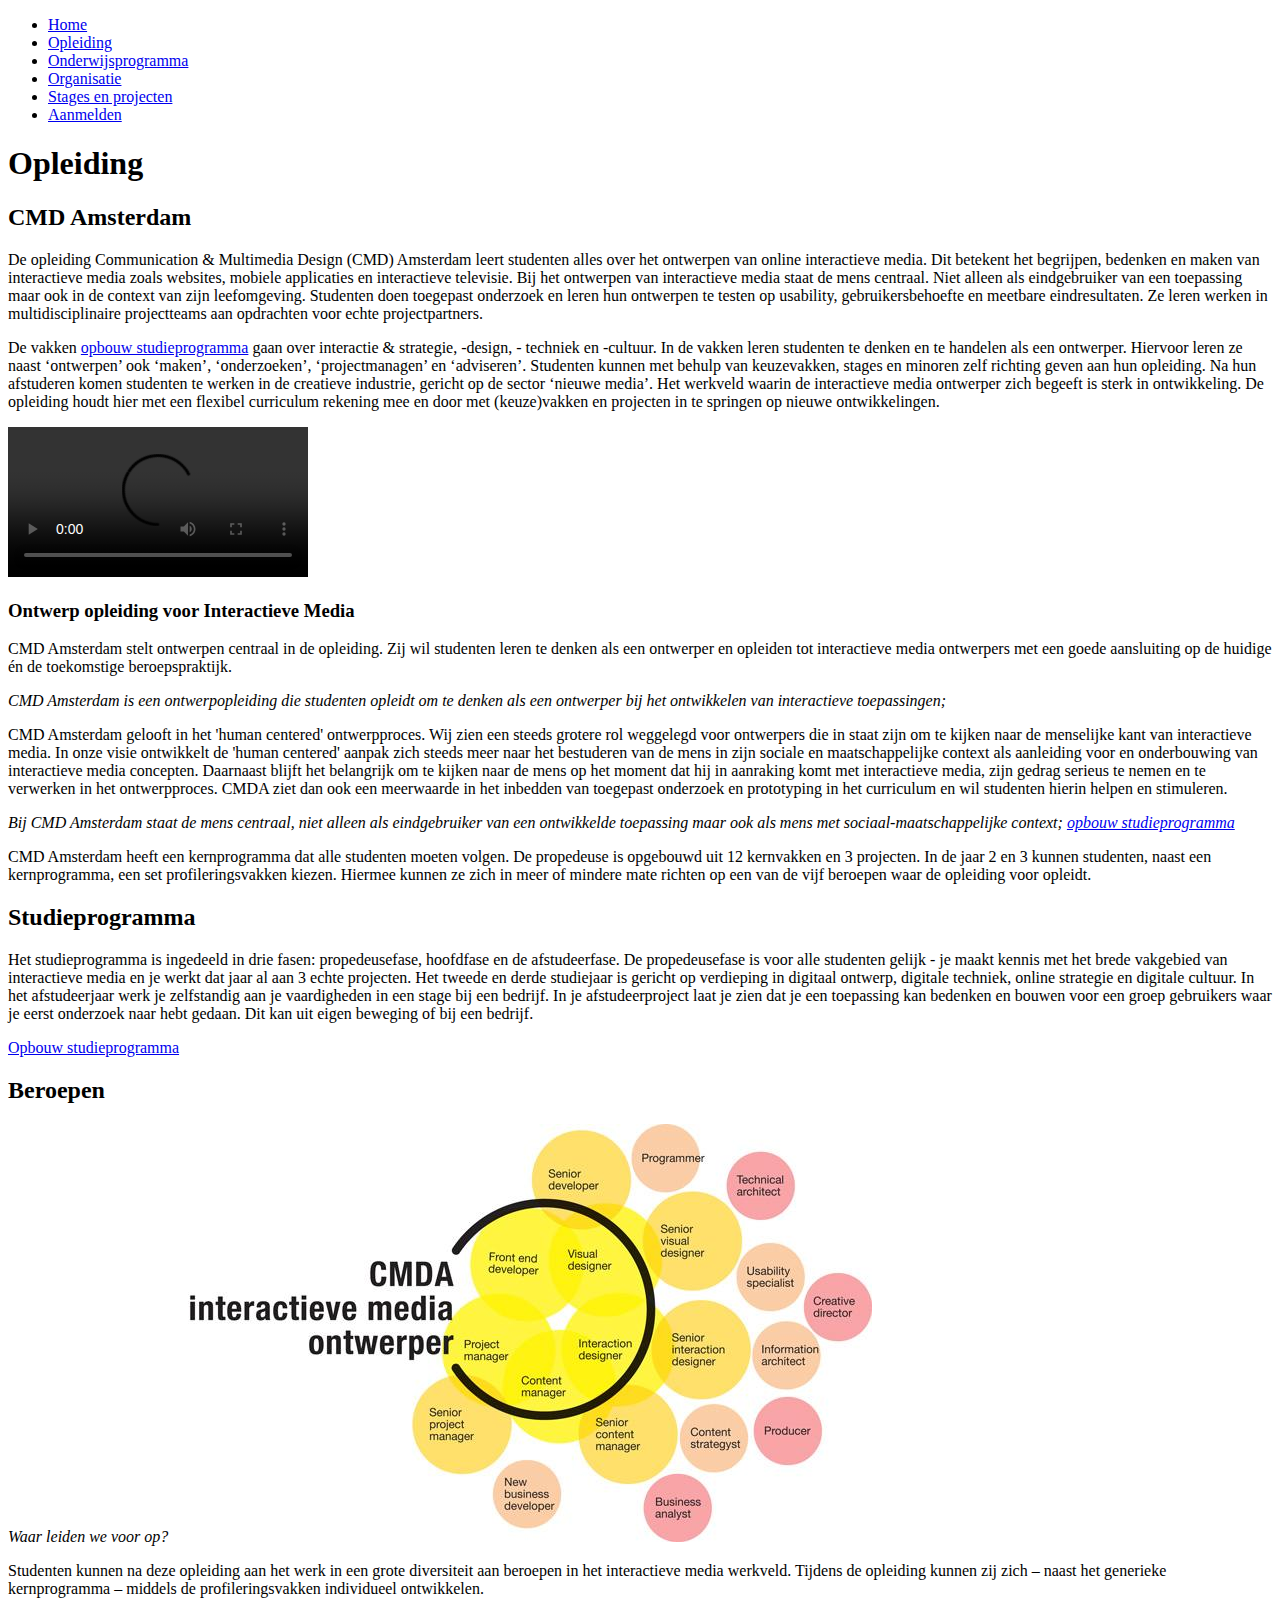
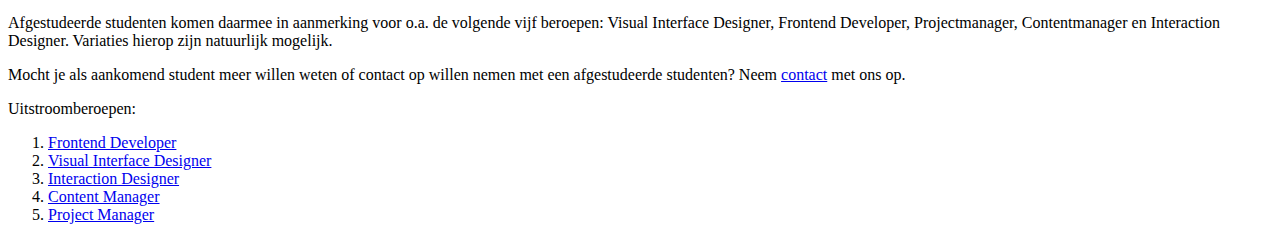
==== opdrachten/index.html @ a8aa3506 "Opdrachten bijgewerkt" ====
<!doctype HTML>

<html>
	<head>
		<meta charset="utf-8">
		<meta name="author" content="Leon Tor">
		<meta name="description" content="Opbouw van HTML5-elementen aan de hand van semantiek.">
		<meta name="keywords" content="Sjakie, Henk, Hans">
		<title>CMDA: opleiding</title>
	</head>
	<body>
		<header>
			<nav>
				<ul>
					<li>
						<a href="index.html">Home</a>
					</li>
					<li>
						<a href="#">Opleiding</a>
					</li>
					<li>
						<a href="#">Onderwijsprogramma</a>
					</li>
					<li>
						<a href="#">Organisatie</a>
					</li>
					<li>
						<a href="#">Stages en projecten</a>
					</li>
					<li>
						<a href="aanmelden.html">Aanmelden</a>
					</li>
				</ul>
			</nav>
		</header>
		<main>
			<article>
				<h1>Opleiding</h1>
				<h2>CMD Amsterdam</h2>
				<p>
					De opleiding Communication &amp; Multimedia Design (CMD) Amsterdam leert studenten alles over het ontwerpen van online interactieve media. Dit betekent het begrijpen, bedenken en maken van interactieve media zoals websites, mobiele applicaties en interactieve televisie. Bij het ontwerpen van interactieve media staat de mens centraal. Niet alleen als eindgebruiker van een toepassing maar ook in de context van zijn leefomgeving. Studenten doen toegepast onderzoek en leren hun ontwerpen te testen op usability, gebruikersbehoefte en meetbare eindresultaten. Ze leren werken in multidisciplinaire projectteams aan opdrachten voor echte projectpartners.
				</p>
				<p>
					De vakken <a href="#">opbouw studieprogramma</a> gaan over interactie &amp; strategie, -design, - techniek en -cultuur. In de vakken leren studenten te denken en te handelen als een ontwerper. Hiervoor leren ze naast ‘ontwerpen’ ook ‘maken’, ‘onderzoeken’, ‘projectmanagen’ en ‘adviseren’. Studenten kunnen met behulp van keuzevakken, stages en minoren zelf richting geven aan hun opleiding. Na hun afstuderen komen studenten te werken in de creatieve industrie, gericht op de sector ‘nieuwe media’. Het werkveld waarin de interactieve media ontwerper zich begeeft is sterk in ontwikkeling. De opleiding houdt hier met een flexibel curriculum rekening mee en door met (keuze)vakken en projecten in te springen op nieuwe ontwikkelingen.
				</p>
				<video id="sampleMovie" src="http://clips.vorwaerts-gmbh.de/big_buck_bunny.mp4" controls></video>
				<h3>Ontwerp opleiding voor Interactieve Media</h3>
				<p>
					CMD Amsterdam stelt ontwerpen centraal in de opleiding. Zij wil studenten leren te denken als een ontwerper en opleiden tot interactieve media ontwerpers met een goede aansluiting op de huidige &#233;n de toekomstige beroepspraktijk.
				</p>
				<p>
					<i>CMD Amsterdam is een ontwerpopleiding die studenten opleidt om te denken als een ontwerper bij het ontwikkelen van interactieve toepassingen;</i>
				</p>
				<p>
					CMD Amsterdam gelooft in het 'human centered' ontwerpproces. Wij zien een steeds grotere rol weggelegd voor ontwerpers die in staat zijn om te kijken naar de menselijke kant van interactieve media. In onze visie ontwikkelt de 'human centered' aanpak zich steeds meer naar het bestuderen van de mens in zijn sociale en maatschappelijke context als aanleiding voor en onderbouwing van interactieve media concepten. Daarnaast blijft het belangrijk om te kijken naar de mens op het moment dat hij in aanraking komt met interactieve media, zijn gedrag serieus te nemen en te verwerken in het ontwerpproces. CMDA ziet dan ook een meerwaarde in het inbedden van toegepast onderzoek en prototyping in het curriculum en wil studenten hierin helpen en stimuleren.
				</p>
				<p>
					<i>Bij CMD Amsterdam staat de mens centraal, niet alleen als eindgebruiker van een ontwikkelde toepassing maar ook als mens met sociaal-maatschappelijke context; <a href="#">opbouw studieprogramma</a></i>
				</p>
				<p>
					CMD Amsterdam heeft een kernprogramma dat alle studenten moeten volgen. De propedeuse is opgebouwd uit 12 kernvakken en 3 projecten. In de jaar 2 en 3 kunnen studenten, naast een kernprogramma, een set profileringsvakken kiezen. Hiermee kunnen ze zich in meer of mindere mate richten op een van de vijf beroepen waar de opleiding voor opleidt.
				</p>
				<h2>Studieprogramma</h2>
				<p>
					Het studieprogramma is ingedeeld in drie fasen: propedeusefase, hoofdfase en de afstudeerfase. De propedeusefase is voor alle studenten gelijk - je maakt kennis met het brede vakgebied van interactieve media en je werkt dat jaar al aan 3 echte projecten. Het tweede en derde studiejaar is gericht op verdieping in digitaal ontwerp, digitale techniek, online strategie en digitale cultuur. In het afstudeerjaar werk je zelfstandig aan je vaardigheden in een stage bij een bedrijf. In je afstudeerproject laat je zien dat je een toepassing kan bedenken en bouwen voor een groep gebruikers waar je eerst onderzoek naar hebt gedaan. Dit kan uit eigen beweging of bij een bedrijf.
				</p>	
				<a href="#">Opbouw studieprogramma</a>
				<h2>Beroepen</h2>
				<em>Waar leiden we voor op?</em>
				<img src="images/beroepen.jpg" alt="Beroepen">
				<p>
					Studenten kunnen na deze opleiding aan het werk in een grote diversiteit aan beroepen in het interactieve media werkveld. Tijdens de opleiding kunnen zij zich – naast het generieke kernprogramma – middels de profileringsvakken individueel ontwikkelen.
				</p>
				<p>
					Afgestudeerde studenten komen daarmee in aanmerking voor o.a. de volgende vijf beroepen: Visual Interface Designer, Frontend Developer, Projectmanager, Contentmanager en Interaction Designer. Variaties hierop zijn natuurlijk mogelijk.
				</p>
				<p>
					Mocht je als aankomend student meer willen weten of contact op willen nemen met een afgestudeerde studenten? Neem <a href="mailto:info@cmd-amsterdam.nl">contact</a> met ons op.
				</p>
				<p>
					Uitstroomberoepen:
				</p>
				<ol>
					<li>
						<a href="beroepen.html#frontend_developer">Frontend Developer</a>
					</li>
					<li>
						<a href="beroepen.html#visual_interface_designer">Visual Interface Designer</a>
					</li>
					<li>
						<a href="beroepen.html#interaction_designer">Interaction Designer</a>
					</li>
					<li>
						<a href="beroepen.html#content_manager">Content Manager</a>
					</li>
					<li>
						<a href="beroepen.html#project_manager">Project Manager</a>
					</li>				
				</ol>
			</article>			
		</main>

		<aside>
			
		</aside>

		<footer>
			
		</footer>
	</body>
</html>
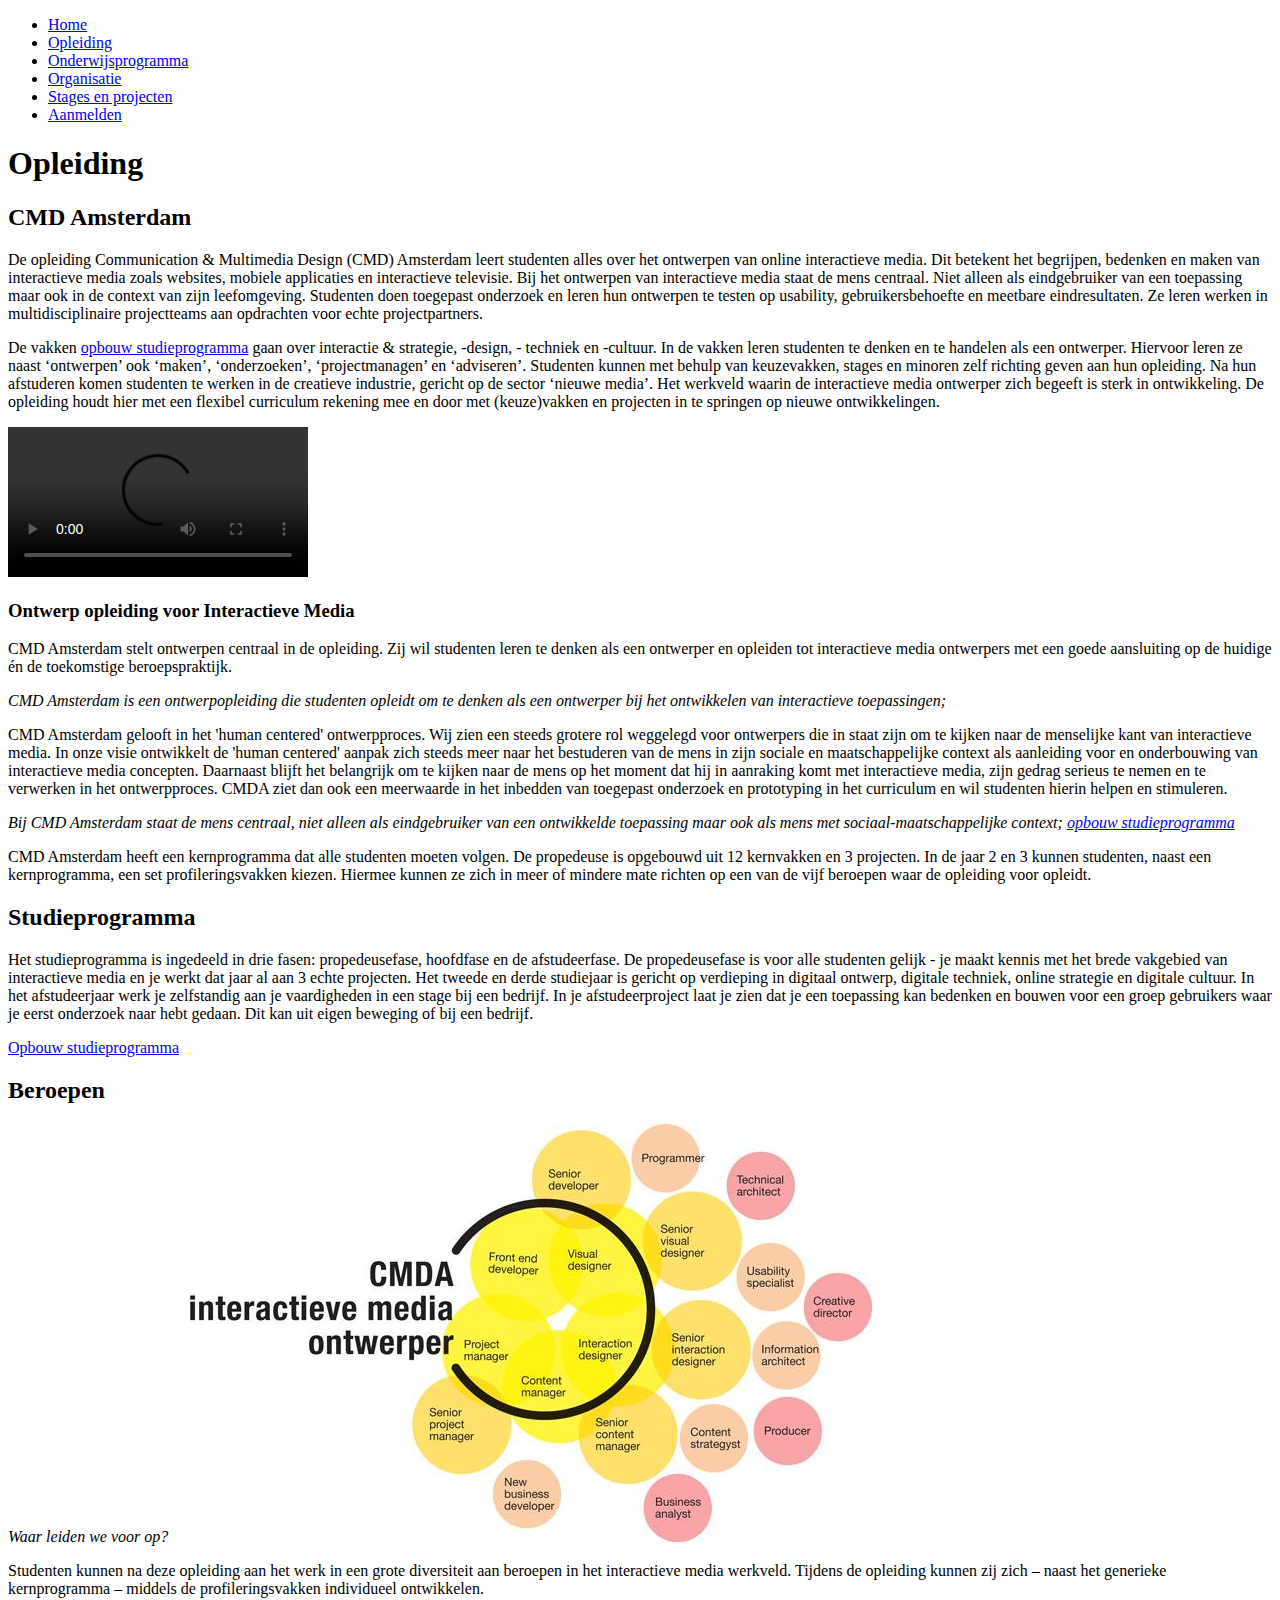
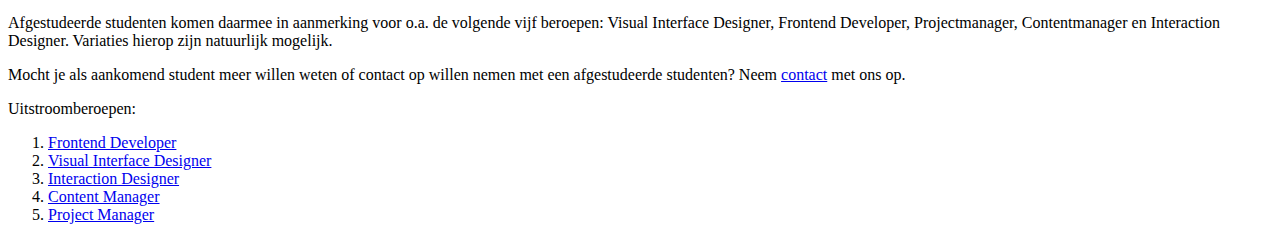
==== commit 95a1e7e6: "index.html aanpassen" ====
--- a/opdrachten/index.html
+++ b/opdrachten/index.html
@@ -36,67 +36,78 @@
 		<main>
 			<article>
 				<h1>Opleiding</h1>
-				<h2>CMD Amsterdam</h2>
-				<p>
-					De opleiding Communication &amp; Multimedia Design (CMD) Amsterdam leert studenten alles over het ontwerpen van online interactieve media. Dit betekent het begrijpen, bedenken en maken van interactieve media zoals websites, mobiele applicaties en interactieve televisie. Bij het ontwerpen van interactieve media staat de mens centraal. Niet alleen als eindgebruiker van een toepassing maar ook in de context van zijn leefomgeving. Studenten doen toegepast onderzoek en leren hun ontwerpen te testen op usability, gebruikersbehoefte en meetbare eindresultaten. Ze leren werken in multidisciplinaire projectteams aan opdrachten voor echte projectpartners.
-				</p>
-				<p>
-					De vakken <a href="#">opbouw studieprogramma</a> gaan over interactie &amp; strategie, -design, - techniek en -cultuur. In de vakken leren studenten te denken en te handelen als een ontwerper. Hiervoor leren ze naast ‘ontwerpen’ ook ‘maken’, ‘onderzoeken’, ‘projectmanagen’ en ‘adviseren’. Studenten kunnen met behulp van keuzevakken, stages en minoren zelf richting geven aan hun opleiding. Na hun afstuderen komen studenten te werken in de creatieve industrie, gericht op de sector ‘nieuwe media’. Het werkveld waarin de interactieve media ontwerper zich begeeft is sterk in ontwikkeling. De opleiding houdt hier met een flexibel curriculum rekening mee en door met (keuze)vakken en projecten in te springen op nieuwe ontwikkelingen.
-				</p>
-				<video id="sampleMovie" src="http://clips.vorwaerts-gmbh.de/big_buck_bunny.mp4" controls></video>
-				<h3>Ontwerp opleiding voor Interactieve Media</h3>
-				<p>
-					CMD Amsterdam stelt ontwerpen centraal in de opleiding. Zij wil studenten leren te denken als een ontwerper en opleiden tot interactieve media ontwerpers met een goede aansluiting op de huidige &#233;n de toekomstige beroepspraktijk.
-				</p>
-				<p>
-					<i>CMD Amsterdam is een ontwerpopleiding die studenten opleidt om te denken als een ontwerper bij het ontwikkelen van interactieve toepassingen;</i>
-				</p>
-				<p>
-					CMD Amsterdam gelooft in het 'human centered' ontwerpproces. Wij zien een steeds grotere rol weggelegd voor ontwerpers die in staat zijn om te kijken naar de menselijke kant van interactieve media. In onze visie ontwikkelt de 'human centered' aanpak zich steeds meer naar het bestuderen van de mens in zijn sociale en maatschappelijke context als aanleiding voor en onderbouwing van interactieve media concepten. Daarnaast blijft het belangrijk om te kijken naar de mens op het moment dat hij in aanraking komt met interactieve media, zijn gedrag serieus te nemen en te verwerken in het ontwerpproces. CMDA ziet dan ook een meerwaarde in het inbedden van toegepast onderzoek en prototyping in het curriculum en wil studenten hierin helpen en stimuleren.
-				</p>
-				<p>
-					<i>Bij CMD Amsterdam staat de mens centraal, niet alleen als eindgebruiker van een ontwikkelde toepassing maar ook als mens met sociaal-maatschappelijke context; <a href="#">opbouw studieprogramma</a></i>
-				</p>
-				<p>
-					CMD Amsterdam heeft een kernprogramma dat alle studenten moeten volgen. De propedeuse is opgebouwd uit 12 kernvakken en 3 projecten. In de jaar 2 en 3 kunnen studenten, naast een kernprogramma, een set profileringsvakken kiezen. Hiermee kunnen ze zich in meer of mindere mate richten op een van de vijf beroepen waar de opleiding voor opleidt.
-				</p>
-				<h2>Studieprogramma</h2>
-				<p>
-					Het studieprogramma is ingedeeld in drie fasen: propedeusefase, hoofdfase en de afstudeerfase. De propedeusefase is voor alle studenten gelijk - je maakt kennis met het brede vakgebied van interactieve media en je werkt dat jaar al aan 3 echte projecten. Het tweede en derde studiejaar is gericht op verdieping in digitaal ontwerp, digitale techniek, online strategie en digitale cultuur. In het afstudeerjaar werk je zelfstandig aan je vaardigheden in een stage bij een bedrijf. In je afstudeerproject laat je zien dat je een toepassing kan bedenken en bouwen voor een groep gebruikers waar je eerst onderzoek naar hebt gedaan. Dit kan uit eigen beweging of bij een bedrijf.
-				</p>	
-				<a href="#">Opbouw studieprogramma</a>
-				<h2>Beroepen</h2>
-				<em>Waar leiden we voor op?</em>
-				<img src="images/beroepen.jpg" alt="Beroepen">
-				<p>
-					Studenten kunnen na deze opleiding aan het werk in een grote diversiteit aan beroepen in het interactieve media werkveld. Tijdens de opleiding kunnen zij zich – naast het generieke kernprogramma – middels de profileringsvakken individueel ontwikkelen.
-				</p>
-				<p>
-					Afgestudeerde studenten komen daarmee in aanmerking voor o.a. de volgende vijf beroepen: Visual Interface Designer, Frontend Developer, Projectmanager, Contentmanager en Interaction Designer. Variaties hierop zijn natuurlijk mogelijk.
-				</p>
-				<p>
-					Mocht je als aankomend student meer willen weten of contact op willen nemen met een afgestudeerde studenten? Neem <a href="mailto:info@cmd-amsterdam.nl">contact</a> met ons op.
-				</p>
-				<p>
-					Uitstroomberoepen:
-				</p>
-				<ol>
-					<li>
-						<a href="beroepen.html#frontend_developer">Frontend Developer</a>
-					</li>
-					<li>
-						<a href="beroepen.html#visual_interface_designer">Visual Interface Designer</a>
-					</li>
-					<li>
-						<a href="beroepen.html#interaction_designer">Interaction Designer</a>
-					</li>
-					<li>
-						<a href="beroepen.html#content_manager">Content Manager</a>
-					</li>
-					<li>
-						<a href="beroepen.html#project_manager">Project Manager</a>
-					</li>				
-				</ol>
+				<section id="cmdamsterdam">
+					<h2>CMD Amsterdam</h2>
+					<p>
+						De opleiding Communication &amp; Multimedia Design (CMD) Amsterdam leert studenten alles over het ontwerpen van online interactieve media. Dit betekent het begrijpen, bedenken en maken van interactieve media zoals websites, mobiele applicaties en interactieve televisie. Bij het ontwerpen van interactieve media staat de mens centraal. Niet alleen als eindgebruiker van een toepassing maar ook in de context van zijn leefomgeving. Studenten doen toegepast onderzoek en leren hun ontwerpen te testen op usability, gebruikersbehoefte en meetbare eindresultaten. Ze leren werken in multidisciplinaire projectteams aan opdrachten voor echte projectpartners.
+					</p>
+					<p>
+						De vakken <a href="#">opbouw studieprogramma</a> gaan over interactie &amp; strategie, -design, - techniek en -cultuur. In de vakken leren studenten te denken en te handelen als een ontwerper. Hiervoor leren ze naast ‘ontwerpen’ ook ‘maken’, ‘onderzoeken’, ‘projectmanagen’ en ‘adviseren’. Studenten kunnen met behulp van keuzevakken, stages en minoren zelf richting geven aan hun opleiding. Na hun afstuderen komen studenten te werken in de creatieve industrie, gericht op de sector ‘nieuwe media’. Het werkveld waarin de interactieve media ontwerper zich begeeft is sterk in ontwikkeling. De opleiding houdt hier met een flexibel curriculum rekening mee en door met (keuze)vakken en projecten in te springen op nieuwe ontwikkelingen.
+					</p>
+					<video id="sampleMovie" controls>
+						<source src="http://clips.vorwaerts-gmbh.de/big_buck_bunny.mp4">
+						<source src="http://clips.vorwaerts-gmbh.de/big_buck_bunny.ogg">
+						<source src="http://clips.vorwaerts-gmbh.de/big_buck_bunny.webm">
+						Your browser does not support the audio element.
+					</video>
+					<h3>Ontwerp opleiding voor Interactieve Media</h3>
+					<p>
+						CMD Amsterdam stelt ontwerpen centraal in de opleiding. Zij wil studenten leren te denken als een ontwerper en opleiden tot interactieve media ontwerpers met een goede aansluiting op de huidige &#233;n de toekomstige beroepspraktijk.
+					</p>
+					<p>
+						<i>CMD Amsterdam is een ontwerpopleiding die studenten opleidt om te denken als een ontwerper bij het ontwikkelen van interactieve toepassingen;</i>
+					</p>
+					<p>
+						CMD Amsterdam gelooft in het 'human centered' ontwerpproces. Wij zien een steeds grotere rol weggelegd voor ontwerpers die in staat zijn om te kijken naar de menselijke kant van interactieve media. In onze visie ontwikkelt de 'human centered' aanpak zich steeds meer naar het bestuderen van de mens in zijn sociale en maatschappelijke context als aanleiding voor en onderbouwing van interactieve media concepten. Daarnaast blijft het belangrijk om te kijken naar de mens op het moment dat hij in aanraking komt met interactieve media, zijn gedrag serieus te nemen en te verwerken in het ontwerpproces. CMDA ziet dan ook een meerwaarde in het inbedden van toegepast onderzoek en prototyping in het curriculum en wil studenten hierin helpen en stimuleren.
+					</p>
+					<p>
+						<i>Bij CMD Amsterdam staat de mens centraal, niet alleen als eindgebruiker van een ontwikkelde toepassing maar ook als mens met sociaal-maatschappelijke context; <a href="#">opbouw studieprogramma</a></i>
+					</p>
+					<p>
+						CMD Amsterdam heeft een kernprogramma dat alle studenten moeten volgen. De propedeuse is opgebouwd uit 12 kernvakken en 3 projecten. In de jaar 2 en 3 kunnen studenten, naast een kernprogramma, een set profileringsvakken kiezen. Hiermee kunnen ze zich in meer of mindere mate richten op een van de vijf beroepen waar de opleiding voor opleidt.
+					</p>
+				</section>
+				<section id="studieprogramma">
+					<h2>Studieprogramma</h2>
+					<p>
+						Het studieprogramma is ingedeeld in drie fasen: propedeusefase, hoofdfase en de afstudeerfase. De propedeusefase is voor alle studenten gelijk - je maakt kennis met het brede vakgebied van interactieve media en je werkt dat jaar al aan 3 echte projecten. Het tweede en derde studiejaar is gericht op verdieping in digitaal ontwerp, digitale techniek, online strategie en digitale cultuur. In het afstudeerjaar werk je zelfstandig aan je vaardigheden in een stage bij een bedrijf. In je afstudeerproject laat je zien dat je een toepassing kan bedenken en bouwen voor een groep gebruikers waar je eerst onderzoek naar hebt gedaan. Dit kan uit eigen beweging of bij een bedrijf.
+					</p>	
+					<a href="#">Opbouw studieprogramma</a>
+				</section>
+				<section id="beroepen">
+					<h2>Beroepen</h2>
+					<em>Waar leiden we voor op?</em>
+					<img src="images/beroepen.jpg" alt="Beroepen">
+					<p>
+						Studenten kunnen na deze opleiding aan het werk in een grote diversiteit aan beroepen in het interactieve media werkveld. Tijdens de opleiding kunnen zij zich – naast het generieke kernprogramma – middels de profileringsvakken individueel ontwikkelen.
+					</p>
+					<p>
+						Afgestudeerde studenten komen daarmee in aanmerking voor o.a. de volgende vijf beroepen: Visual Interface Designer, Frontend Developer, Projectmanager, Contentmanager en Interaction Designer. Variaties hierop zijn natuurlijk mogelijk.
+					</p>
+					<p>
+						Mocht je als aankomend student meer willen weten of contact op willen nemen met een afgestudeerde studenten? Neem <a href="mailto:info@cmd-amsterdam.nl">contact</a> met ons op.
+					</p>
+					<p>
+						Uitstroomberoepen:
+					</p>
+					<ol>
+						<li>
+							<a href="beroepen.html#frontend_developer">Frontend Developer</a>
+						</li>
+						<li>
+							<a href="beroepen.html#visual_interface_designer">Visual Interface Designer</a>
+						</li>
+						<li>
+							<a href="beroepen.html#interaction_designer">Interaction Designer</a>
+						</li>
+						<li>
+							<a href="beroepen.html#content_manager">Content Manager</a>
+						</li>
+						<li>
+							<a href="beroepen.html#project_manager">Project Manager</a>
+						</li>				
+					</ol>
+				</section>
 			</article>			
 		</main>
 
